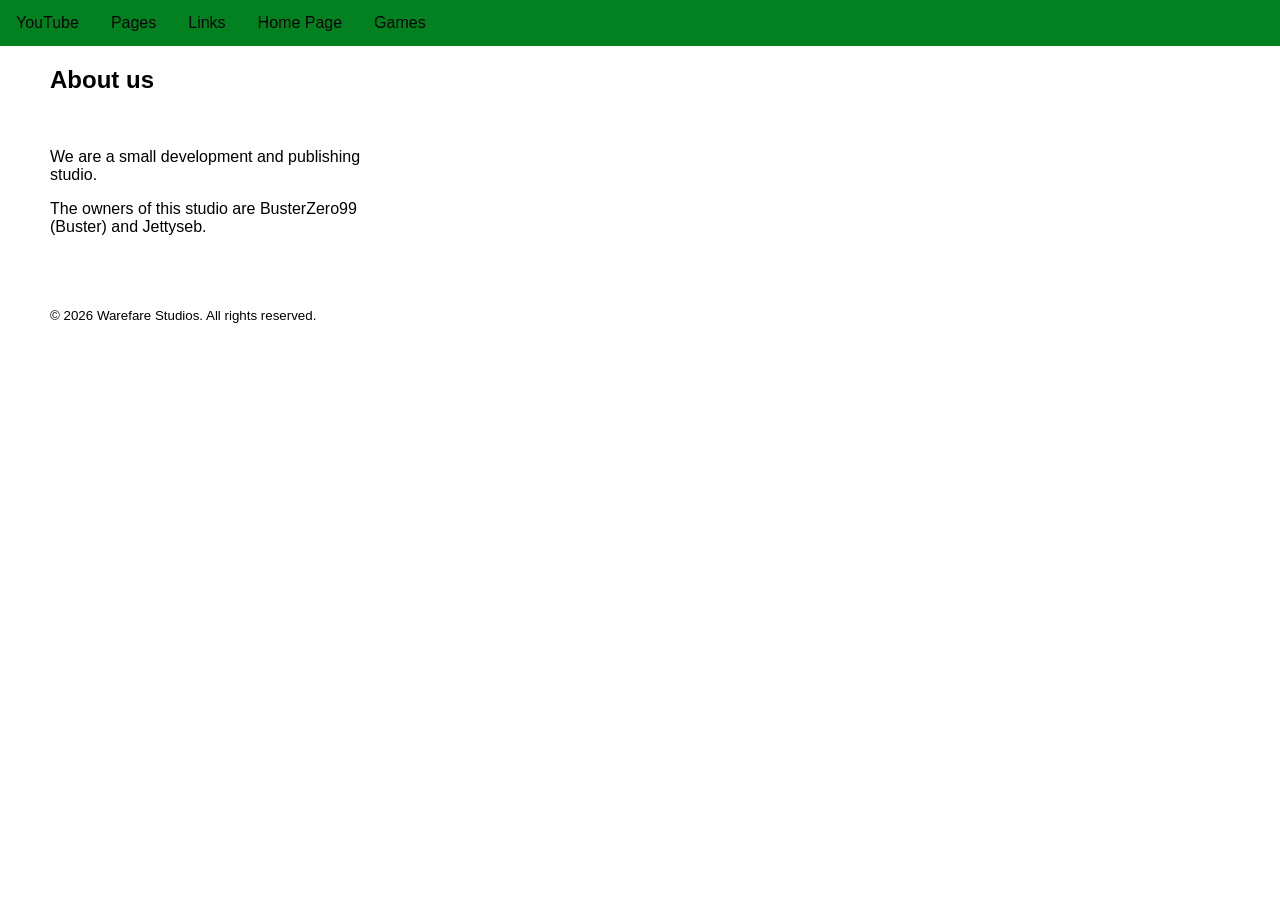
==== about/index.html @ 3ca4b76c "Update index.html" ====
<!DOCTYPE html>
<html>
<head>
<meta name="viewport" content="width=device-width, initial-scale=1">
<link rel="shortcut icon" href="/assets/img/icon.png">
<link rel="stylesheet" href="/assets/layout.css">
<title>About us</title>
</head>

<body>
<div class="navbar">
  <a href="about:blank" target="_blank">YouTube</a>
  <div class="dropdown">
    <button class="dropbtn">Pages</button>
    <div class="dropdown-content">
      <a href="/about/">About us</a>
      <a href="/projects/">Projects</a>
    </div>
  </div>
  <div class="dropdown">
    <button class="dropbtn">Links</button>
    <div class="dropdown-content">
      <a href="https://www.moddb.com/company/warefare-studios" target="_blank">Moddb Page</a>
      <a href="https://discord.gg/2vD7BvjAGy" target="_blank">Discord Server</a>
    </div>
  </div>
  <a href="https://warefare-studios.github.io"> Home Page</a>
  <div class="dropdown">
    <button class="dropbtn">Games</button>
    <div class="dropdown-content">
      <a href="https://www.moddb.com/mods/portal-the-last-hour" target="_blank">Portal: The Last Hour</a>
    </div>
  </div>
</div>
<article class="main">
<h1>About us</h1> <br>
<p>We are a small development and publishing studio.</p>
<p>The owners of this studio are BusterZero99 (Buster) and Jettyseb.</p>

<footer>
  <br><br><br> <small>&copy; 2026 Warefare Studios. All rights reserved.</small>
</footer>
</article>
</body>
</html>
---- assets/layout.css ----
body {font-family: Raleway, Arial, Helvetica, comic-sans; margin: 0;}

.navbar {width: 100%; margin: 0; padding: 0; overflow: hidden; background-color: #028121; box-sizing: border-box;}

.navbar a {float: left; font-size: 16px; color: rgb(0, 0, 0); text-align: center; padding: 14px 16px; text-decoration: none;}

.navbar a:hover, .dropdown:hover .dropbtn {background-color: rgb(13, 116, 13);}

.dropdown { float: left; overflow: hidden;}

.dropdown .dropbtn { font-size: 16px; border: none; outline: none; color: rgb(0, 0, 0); padding: 14px 16px; background-color: inherit; font-family: inherit; margin: 0;}

.dropdown-content { display: none; position: absolute; background-color: #d7d7d7; min-width: 160px;box-shadow: 0px 8px 16px 0px rgba(0,0,0,0.2); z-index: 1; }

.dropdown-content a {
  float: none;
  color: black;
  padding: 12px 16px;
  text-decoration: none;
  display: block;
  text-align: left;}

.dropdown-content a:hover {background-color: #868686;}

.dropdown:hover .dropdown-content {display: block;}

#links  { width : 270px ; float : left; margin-left : 50px}
#links1  { width : 270px ; float : left; margin-left : 50px}
#links2  { width : 300px ; float : left; margin-right : 0px}
#images { position : relative ; left : 1px ; top : 75px ; }
a.plain { text-decoration : none ; color : blue}
article.main { width : 350px ; float : left ; margin-right : 10px ; margin-left : 50px}
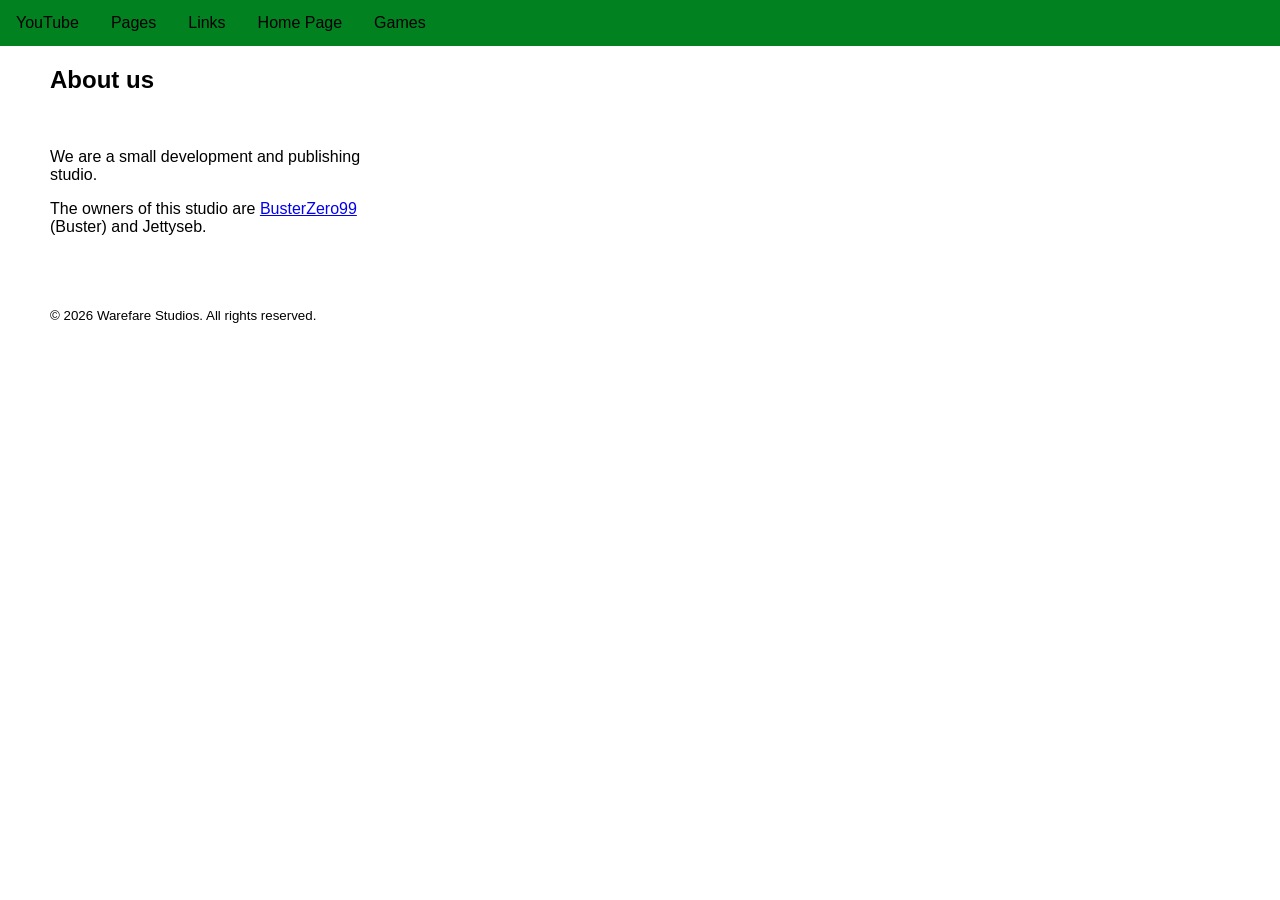
==== commit 9fc185d5: "Update index.html" ====
--- a/about/index.html
+++ b/about/index.html
@@ -9,18 +9,19 @@
 
 <body>
 <div class="navbar">
-  <a href="about:blank" target="_blank">YouTube</a>
+  <a href="https://www.youtube.com/@Warefare-Studios" target="_blank">YouTube</a>
   <div class="dropdown">
     <button class="dropbtn">Pages</button>
     <div class="dropdown-content">
       <a href="/about/">About us</a>
       <a href="/projects/">Projects</a>
+      <a href="/projects/portaltlh/">Portal: The Last Hour</a>
     </div>
   </div>
   <div class="dropdown">
     <button class="dropbtn">Links</button>
     <div class="dropdown-content">
-      <a href="https://www.moddb.com/company/warefare-studios" target="_blank">Moddb Page</a>
+      <a href="https://www.moddb.com/company/warefare-studios" target="_blank">ModDB Page</a>
       <a href="https://discord.gg/2vD7BvjAGy" target="_blank">Discord Server</a>
     </div>
   </div>
@@ -35,7 +36,7 @@
 <article class="main">
 <h1>About us</h1> <br>
 <p>We are a small development and publishing studio.</p>
-<p>The owners of this studio are BusterZero99 (Buster) and Jettyseb.</p>
+<p>The owners of this studio are <a href="https://busterzero99.github.io" target="_blank">BusterZero99</a> (Buster) and Jettyseb.</p>
 
 <footer>
   <br><br><br> <small>&copy; 2026 Warefare Studios. All rights reserved.</small>
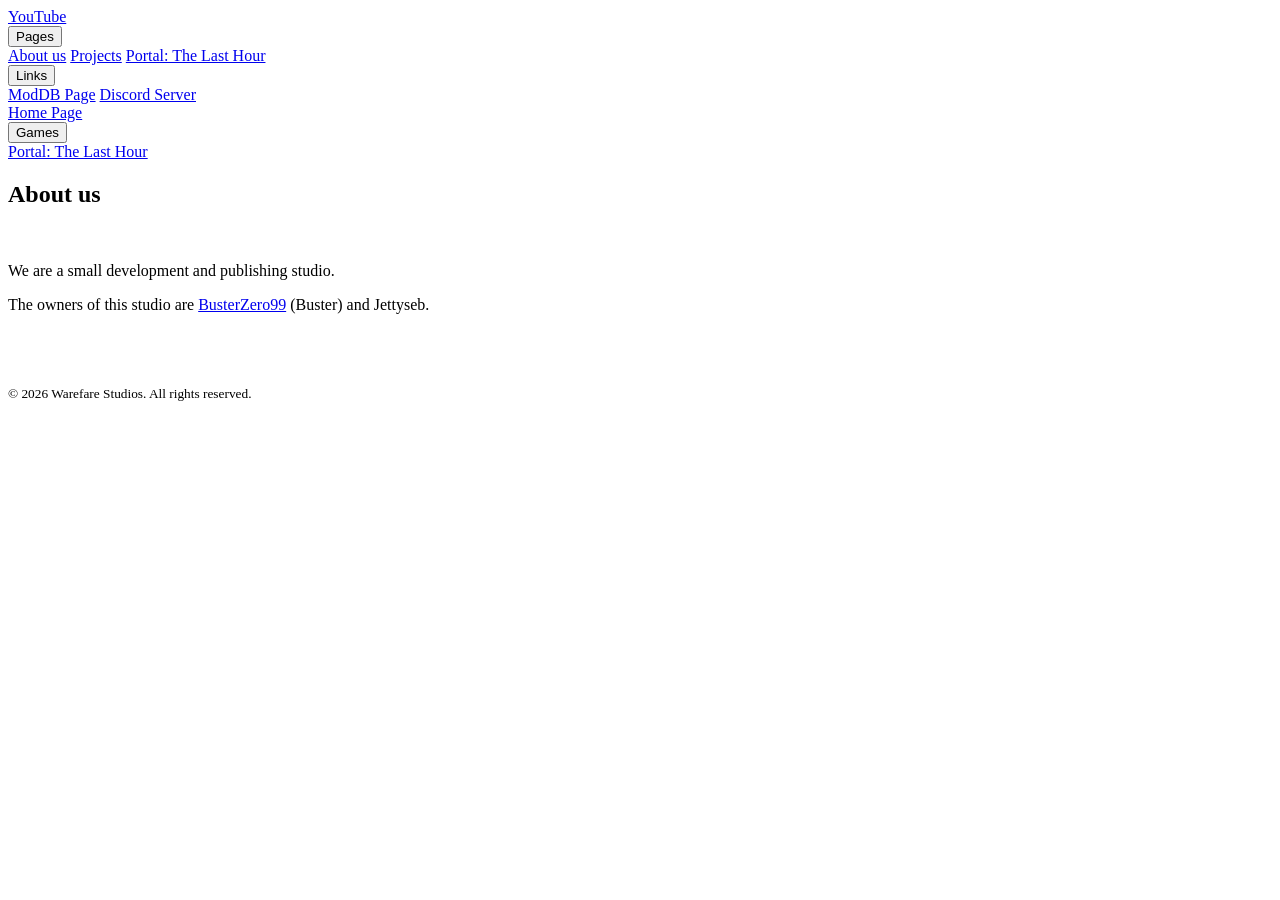
==== commit bdfc4239: "Update index.html" ====
--- a/about/index.html
+++ b/about/index.html
@@ -3,7 +3,7 @@
 <head>
 <meta name="viewport" content="width=device-width, initial-scale=1">
 <link rel="shortcut icon" href="/assets/img/icon.png">
-<link rel="stylesheet" href="/assets/layout.css">
+<link rel="stylesheet" href="/assets/src/layout.css">
 <title>About us</title>
 </head>
 
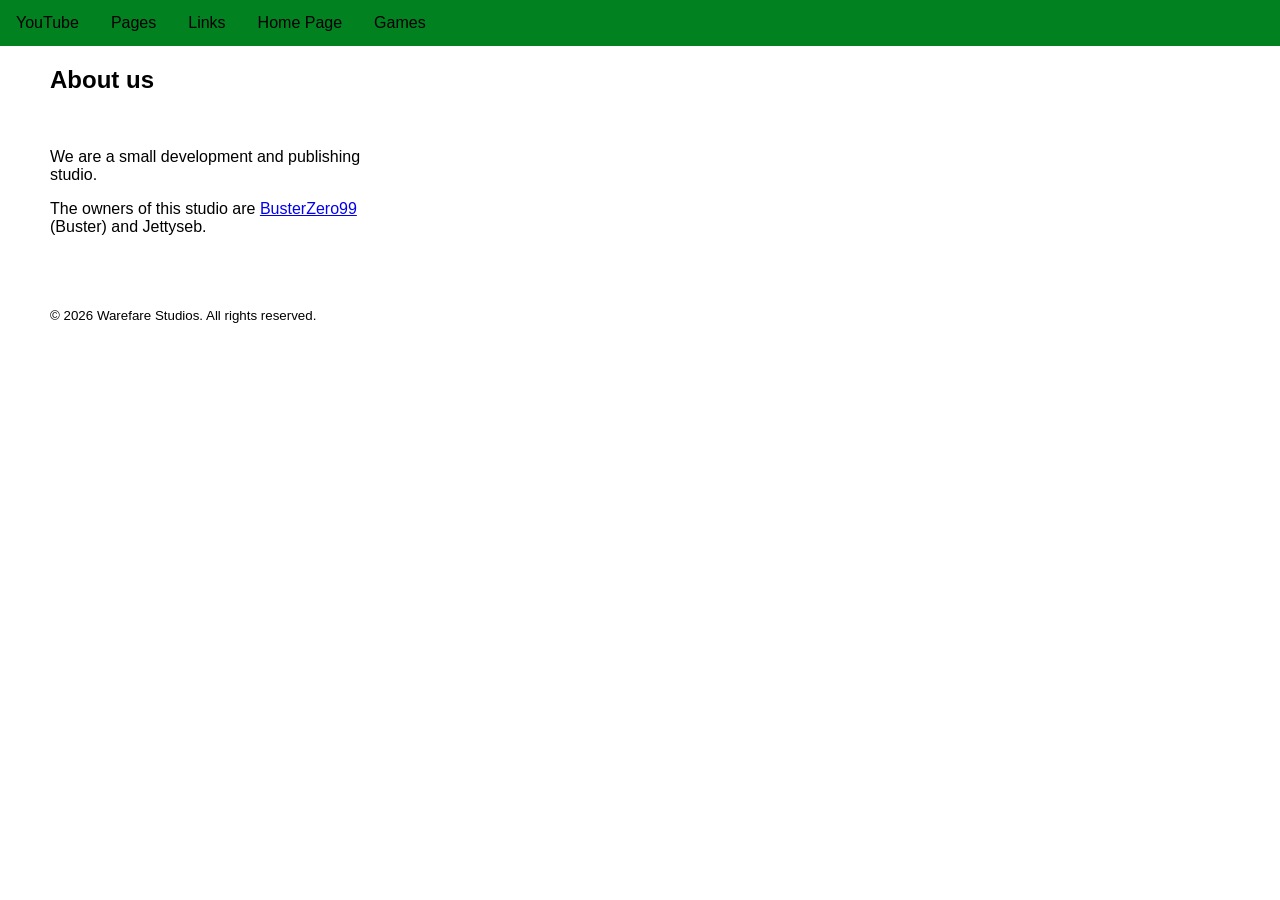
==== commit baf37bcf: "Update index.html" ====
--- a/about/index.html
+++ b/about/index.html
@@ -23,6 +23,7 @@
     <div class="dropdown-content">
       <a href="https://www.moddb.com/company/warefare-studios" target="_blank">ModDB Page</a>
       <a href="https://discord.gg/2vD7BvjAGy" target="_blank">Discord Server</a>
+      <a href="https://github.com/Warefare-Studios" target="_blank">GitHub</a>
     </div>
   </div>
   <a href="https://warefare-studios.github.io"> Home Page</a>
--- a/assets/src/layout.css
+++ b/assets/src/layout.css
@@ -0,0 +1,32 @@
+body {font-family: Raleway, Arial, Helvetica, comic-sans; margin: 0;}
+
+.navbar {width: 100%; margin: 0; padding: 0; overflow: hidden; background-color: #028121; box-sizing: border-box;}
+
+.navbar a {float: left; font-size: 16px; color: rgb(0, 0, 0); text-align: center; padding: 14px 16px; text-decoration: none;}
+
+.navbar a:hover, .dropdown:hover .dropbtn {background-color: rgb(13, 116, 13);}
+
+.dropdown { float: left; overflow: hidden;}
+
+.dropdown .dropbtn { font-size: 16px; border: none; outline: none; color: rgb(0, 0, 0); padding: 14px 16px; background-color: inherit; font-family: inherit; margin: 0;}
+
+.dropdown-content { display: none; position: absolute; background-color: #d7d7d7; min-width: 160px;box-shadow: 0px 8px 16px 0px rgba(0,0,0,0.2); z-index: 1; }
+
+.dropdown-content a {
+  float: none;
+  color: black;
+  padding: 12px 16px;
+  text-decoration: none;
+  display: block;
+  text-align: left;}
+
+.dropdown-content a:hover {background-color: #868686;}
+
+.dropdown:hover .dropdown-content {display: block;}
+
+#links  { width : 270px ; float : left; margin-left : 50px}
+#links1  { width : 270px ; float : left; margin-left : 50px}
+#links2  { width : 300px ; float : left; margin-right : 0px}
+#images { position : relative ; left : 1px ; top : 75px ; }
+a.plain { text-decoration : none ; color : blue}
+article.main { width : 350px ; float : left ; margin-right : 10px ; margin-left : 50px}
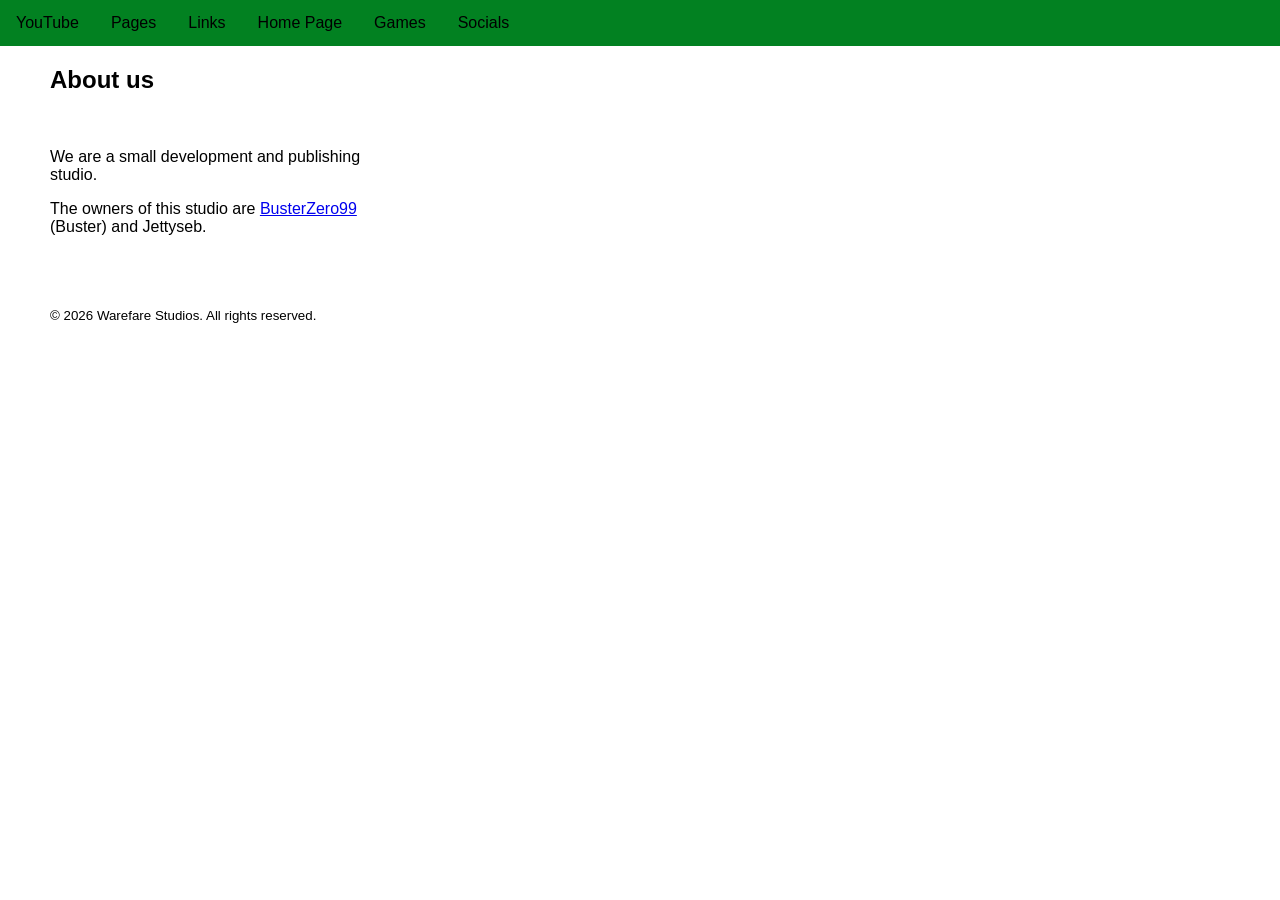
==== commit f79e5655: "Update index.html" ====
--- a/about/index.html
+++ b/about/index.html
@@ -33,6 +33,12 @@
       <a href="https://www.moddb.com/mods/portal-the-last-hour" target="_blank">Portal: The Last Hour</a>
     </div>
   </div>
+  <div class="dropdown">
+    <button class="dropbtn">Socials</button>
+    <div class="dropdown-content">
+      <a href="https://x.com/warefarestudios" target="_blank">Twitter (X)</a>
+    </div>
+  </div>
 </div>
 <article class="main">
 <h1>About us</h1> <br>
